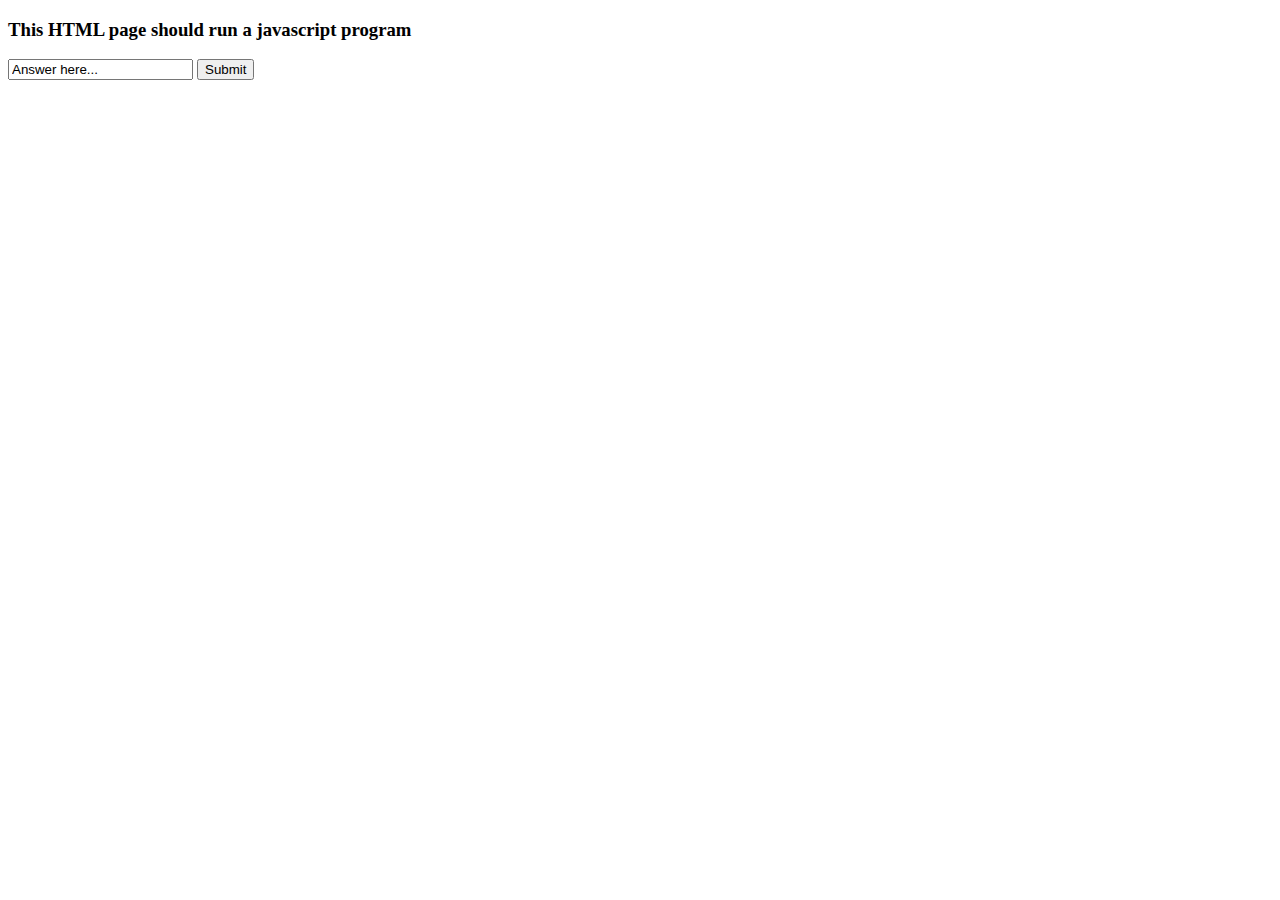
==== psets/9a.html @ c9718a83 "9a.js html file" ====
<!DOCTYPE html>
<html lang="en">
<head>
    <meta charset="UTF-8">
    <title>pset debugger</title>
</head>
<body><h3>This HTML page should run a javascript program</h3>
<script type="text/javascript" src="/Users/M2icp/cs50xmiami/psets/9a.js"></script>
<p id="result"></p>
<input type="text" id="userInput" onclick="this.value='';" onfocus="this.select()" onblur="this.value=!this.value?'Answer here...':this.value;" value="Answer here..." />
<input type="button" onclick="pset9()" value="Submit"/>
</body>
</html>
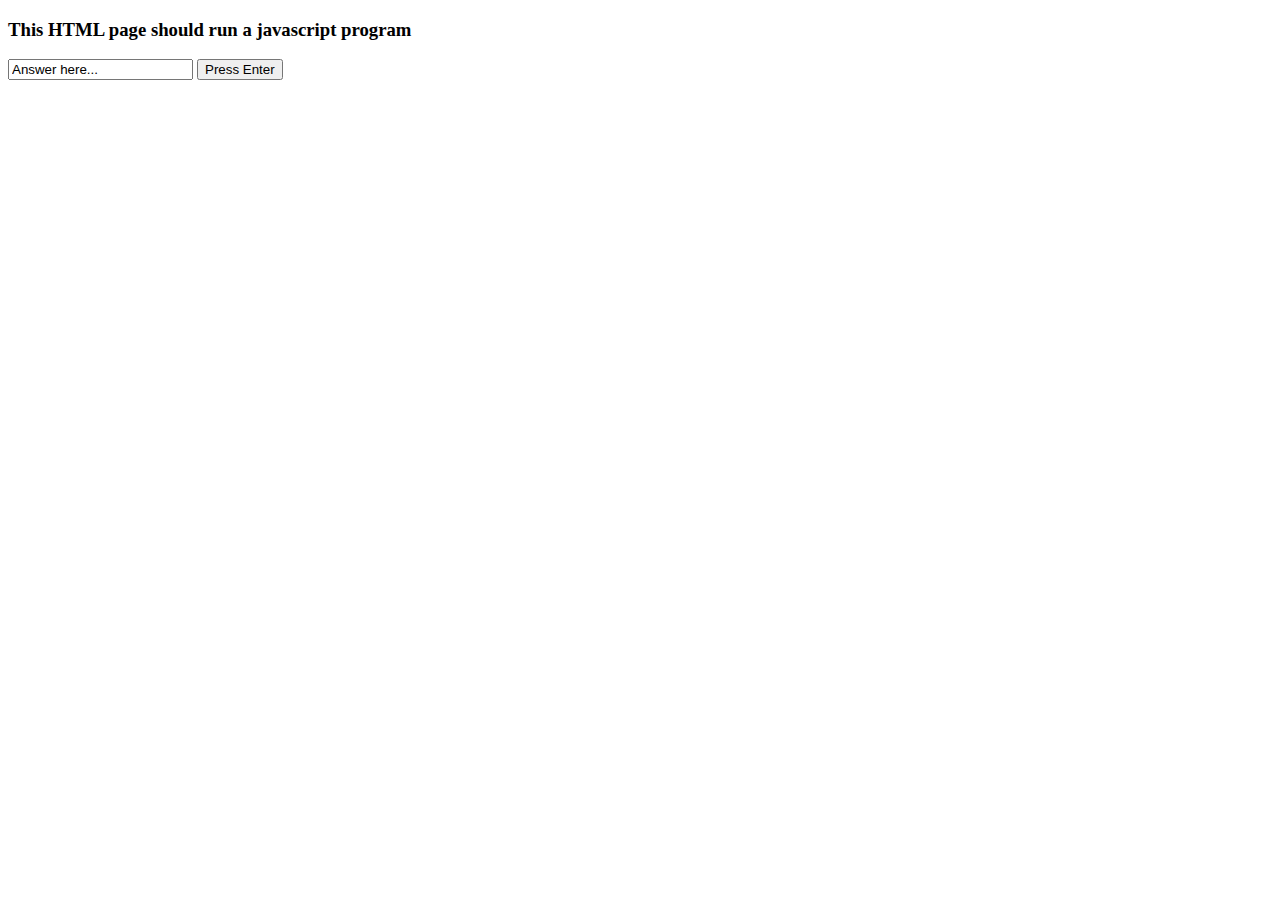
==== commit c9e22d36: "aded more form features" ====
--- a/psets/9a.html
+++ b/psets/9a.html
@@ -7,7 +7,7 @@
 <body><h3>This HTML page should run a javascript program</h3>
 <script type="text/javascript" src="/Users/M2icp/cs50xmiami/psets/9a.js"></script>
 <p id="result"></p>
-<input type="text" id="userInput" onclick="this.value='';" onfocus="this.select()" onblur="this.value=!this.value?'Answer here...':this.value;" value="Answer here..." />
-<input type="button" onclick="pset9()" value="Submit"/>
+<input type="text" id="userInput" onclick="this.value='';" onfocus="this.select()" onblur="this.value=!this.value?'Answer here...':this.value;" value="Answer here..." onkeydown="if (event.keyCode == 13) document.getElementById('enter').click()"/>
+<input type="button" id="enter" onclick="pset9()" value="Press Enter"/>
 </body>
 </html>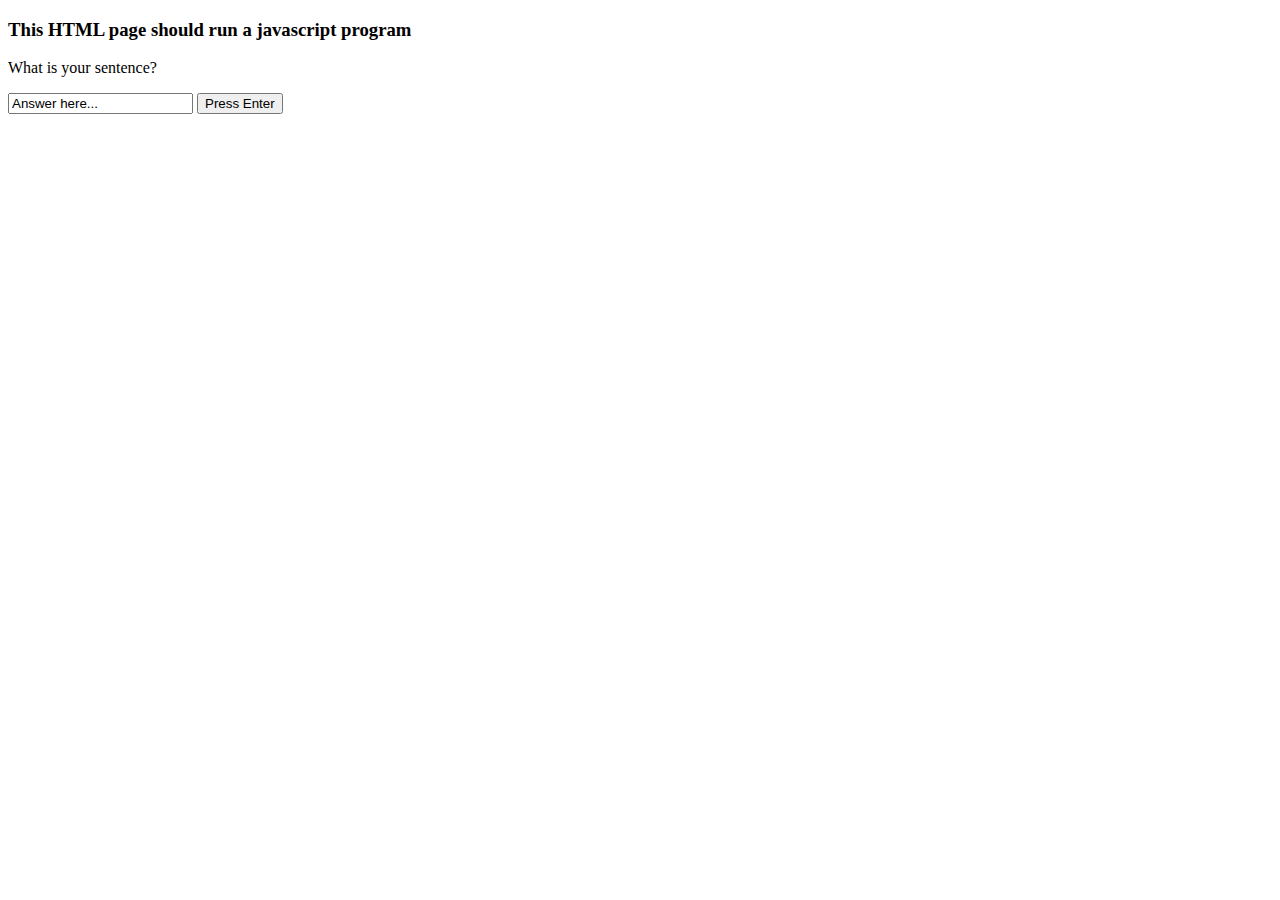
==== commit bc8c5637: "under construction" ====
--- a/psets/9a.html
+++ b/psets/9a.html
@@ -5,7 +5,7 @@
     <title>pset debugger</title>
 </head>
 <body><h3>This HTML page should run a javascript program</h3>
-<script type="text/javascript" src="/Users/M2icp/cs50xmiami/psets/9a.js"></script>
+<script type="text/javascript" src="9a.js"></script>
 <p id="result"></p>
 <input type="text" id="userInput" onclick="this.value='';" onfocus="this.select()" onblur="this.value=!this.value?'Answer here...':this.value;" value="Answer here..." onkeydown="if (event.keyCode == 13) document.getElementById('enter').click()"/>
 <input type="button" id="enter" onclick="pset9()" value="Press Enter"/>
